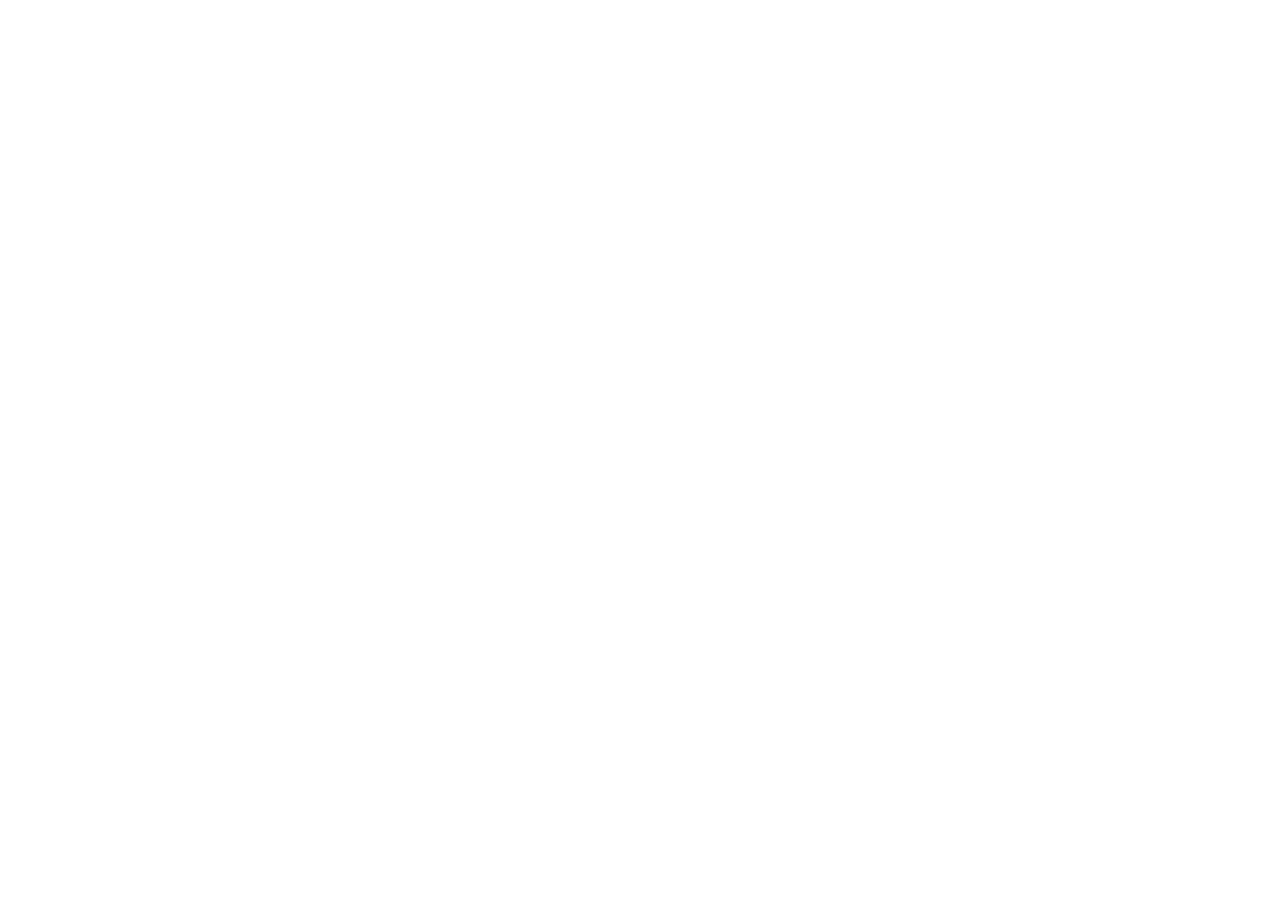
==== gridshade.html @ ceb5b699 "Initial commit of gridshader separate html and js" ====
<!DOCTYPE html>
<html>
<head>
    <meta charset="UTF-8">
    <title>Gridshading Assistant</title>
    <script src="gridshader.js" type="text/javascript" async></script>
</head>

<body>
</body>

</html>
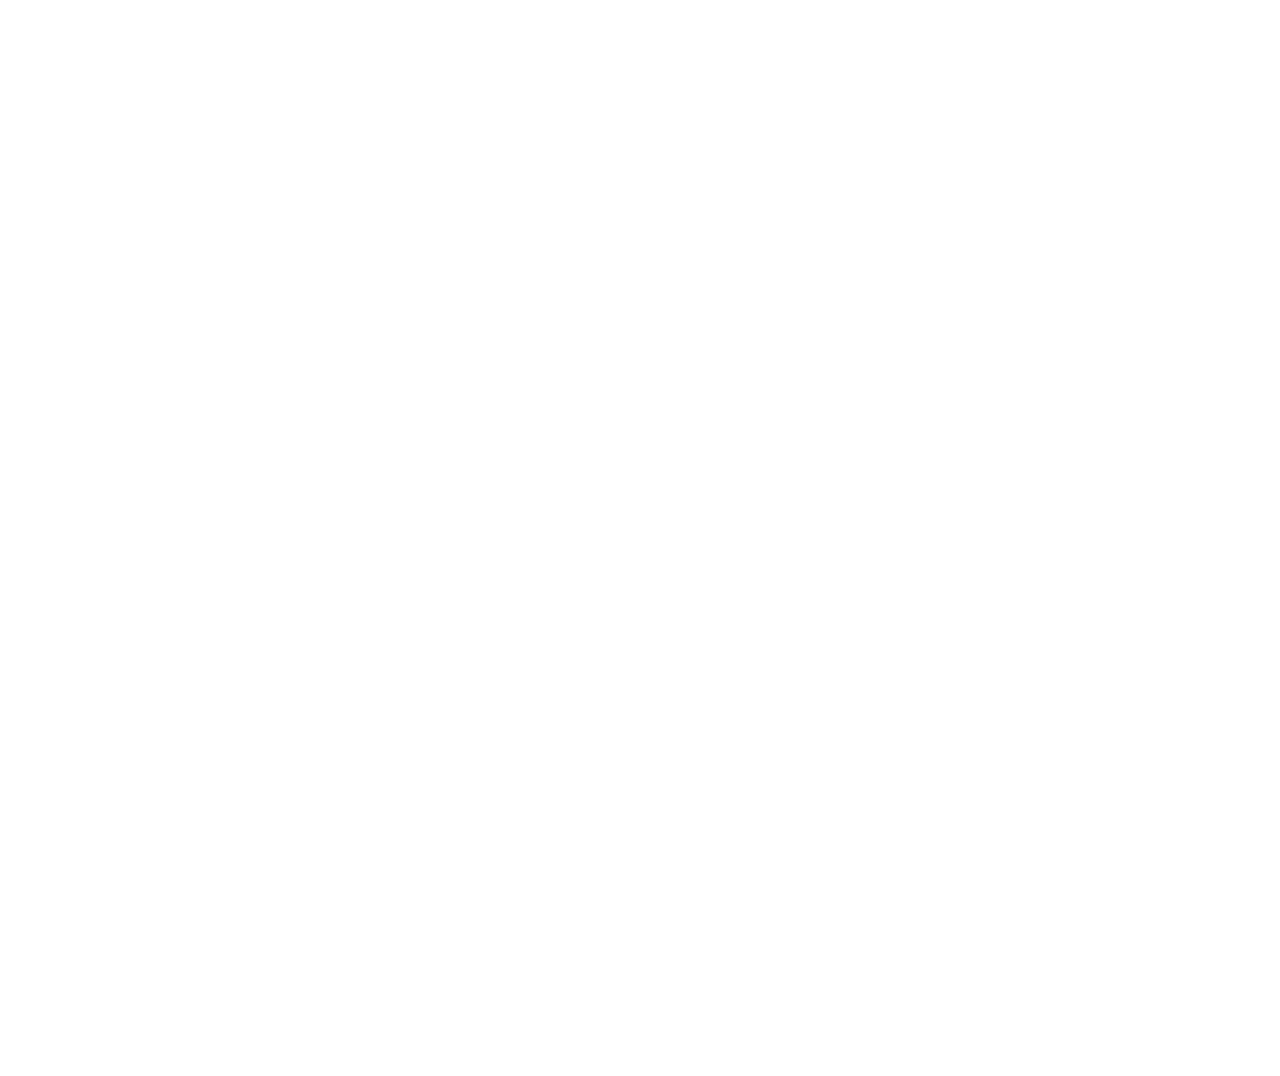
==== commit 462cfd6e: "Add CSS and separate canvas layers" ====
--- a/gridshade.html
+++ b/gridshade.html
@@ -4,9 +4,15 @@
     <meta charset="UTF-8">
     <title>Gridshading Assistant</title>
     <script src="gridshader.js" type="text/javascript" async></script>
+    <link href="gridshader.css" rel="stylesheet"></style>
 </head>
 
 <body>
+    <div id="gridarea">
+        <canvas id="layer-ui" width="526" height="526"></canvas>
+        <canvas id="layer-blocks" width="526" height="526"></canvas>
+        <canvas id="layer-bg-grid" width="526" height="526"></canvas>
+    </div>
 </body>
 
 </html> 
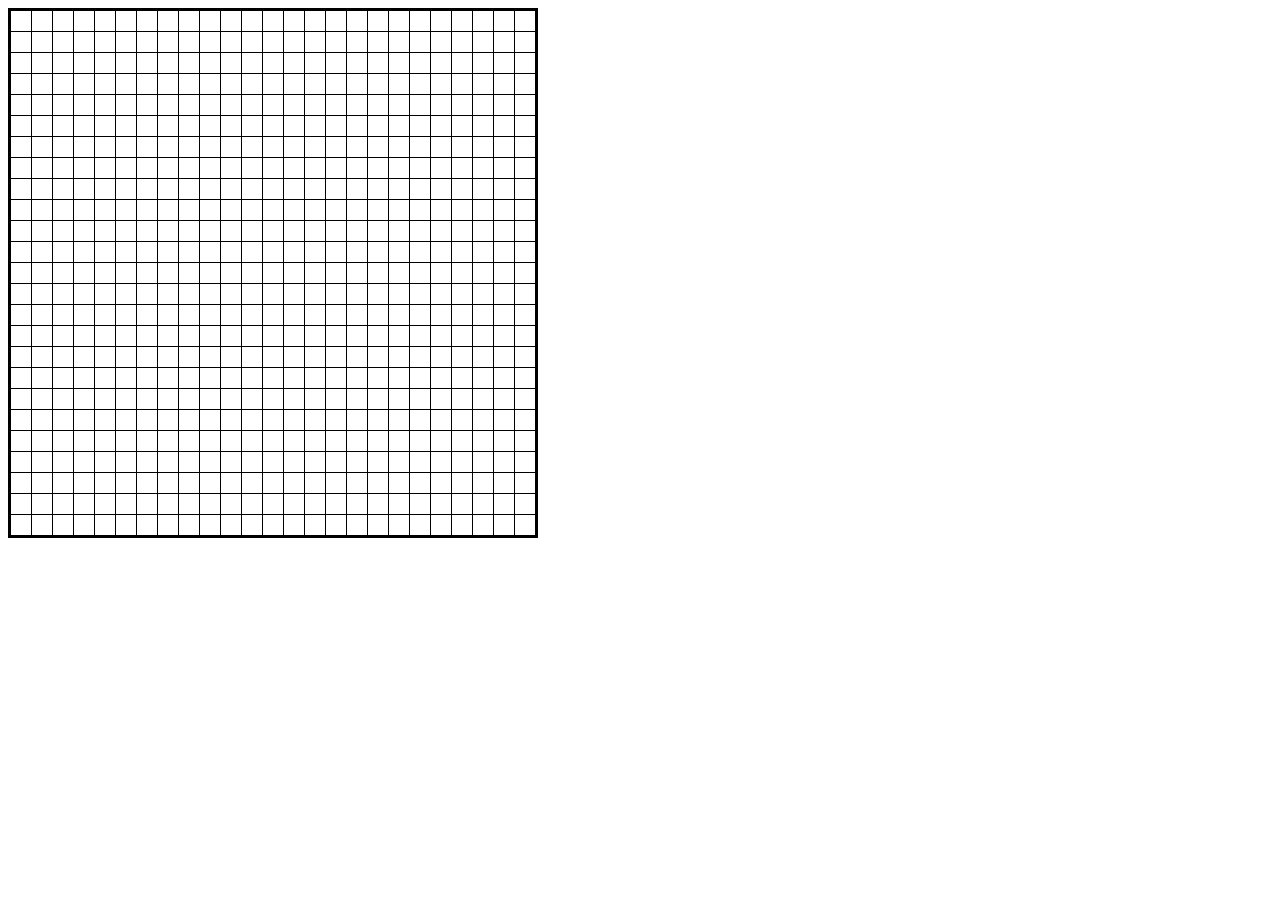
==== commit 6bc62efc: "Get the grid drawn" ====
--- a/gridshade.html
+++ b/gridshade.html
@@ -7,7 +7,7 @@
     <link href="gridshader.css" rel="stylesheet"></style>
 </head>
 
-<body>
+<body onload="drawGrid()">
     <div id="gridarea">
         <canvas id="layer-ui" width="526" height="526"></canvas>
         <canvas id="layer-blocks" width="526" height="526"></canvas>
--- a/gridshader.css
+++ b/gridshader.css
@@ -0,0 +1,23 @@
+#gridarea {
+    width:  526px;
+    height: 526px;
+    position:   relative;
+    border:     2px solid black;
+}
+
+canvas {
+    position:   absolute;
+}
+
+#layer-ui {
+    z-index:    3;
+}
+
+#layer-blocks {
+    z-index:    2;
+}
+
+#layer-bg-grid {
+    z-index:    1;
+}
+
